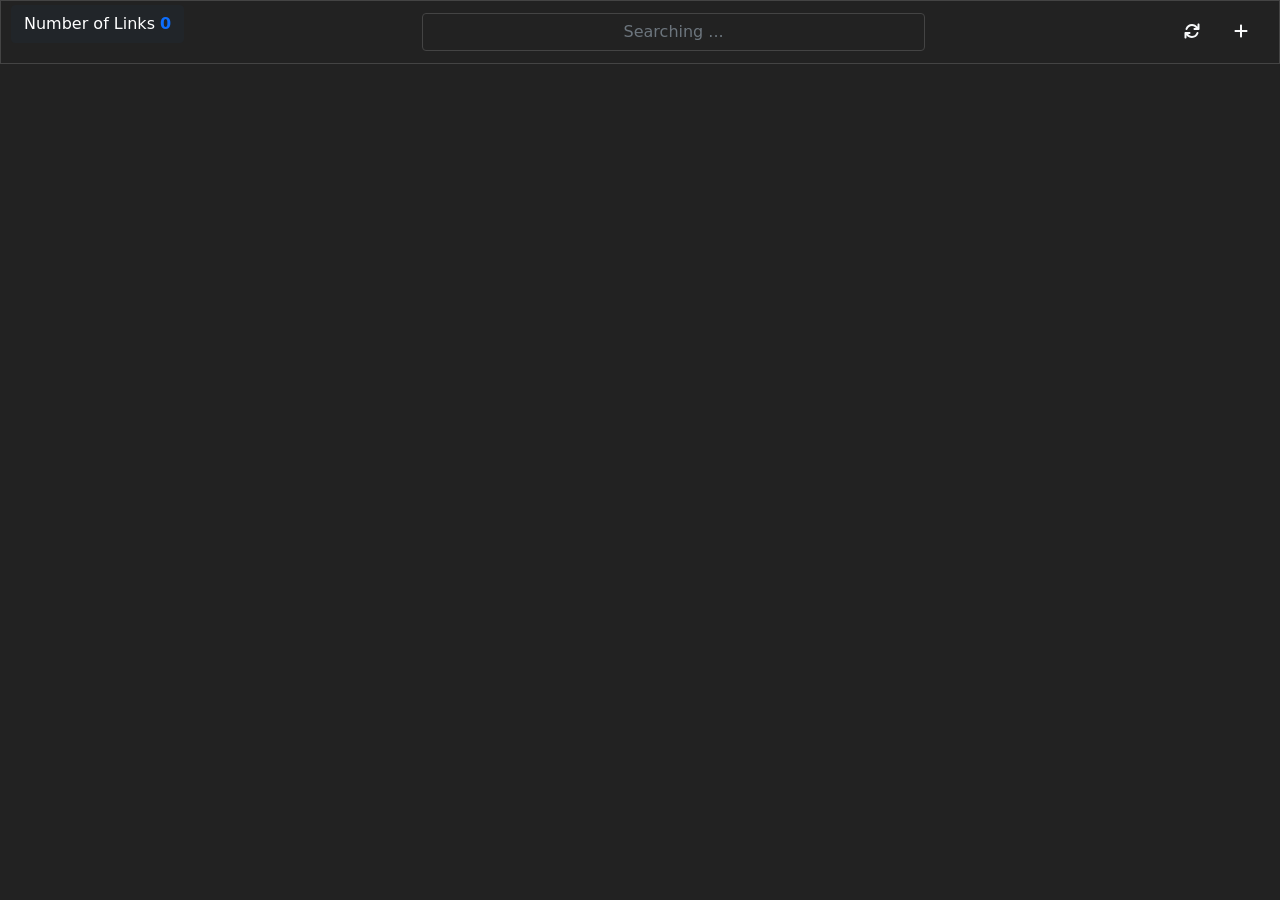
==== Links.html @ 736bd00b "first version" ====
<!DOCTYPE html>
<html lang="en">
  <head>
    <meta charset="UTF-8" />
    <meta name="viewport" content="width=device-width, initial-scale=1.0" />
    <title>My-Links</title>
    <!-- icon in browser -->
    <link rel="shortcut icon" href="logo/logo.png" type="image/x-icon" />
    <!-- bootstrap -->
    <link rel="stylesheet" href="lib/bootstrap/css/bootstrap.min.css" />
    <link rel="stylesheet" href="lib/bootstrap/css/bootstrap.min.css.map" />

    <!-- fontAweasome -->
    <link rel="stylesheet" href="lib/fontawesome/css/all.css" />
    <link rel="stylesheet" href="lib/fontawesome/css/all.min.css" />

    <!-- my style -->
    <link rel="stylesheet" href="Css/main.css" />
  </head>
  <body>
    <!-- header -->
    <header class="">
      <p class="btn btn-dark">
        Number of Links <span id="num" class="text-primary fw-bold"></span>
      </p>
      <input
        type="text"
        id="search"
        class="form-control text-center"
        style="width: 40%"
        placeholder="Searching ..."
      />
      <div
        class="d-flex justify-content-center align-content-center gap-2 mx-2"
      >
        <button class="btn text-light" id="reload" title="refresh data">
          <i class="fa-solid fa-refresh"></i>
        </button>
        <button
          class="btn text-light"
          data-bs-toggle="modal"
          data-bs-target="#exampleModal"
          onclick="ChangeMod()"
          title="add new link"
        >
          <i class="fa-solid fa-plus"></i>
        </button>
      </div>
    </header>
    <!-- content -->
    <div
      class="mt-4 p-5 row gap-3 justify-content-center align-content-center"
      id="content"
    ></div>

    <!-- model 1 -->
    <div
      class="modal fade"
      id="exampleModal"
      tabindex="-1"
      aria-labelledby="exampleModalLabel"
      aria-hidden="true"
    >
      <div class="modal-dialog">
        <div class="modal-content bg-dark">
          <div class="modal-header">
            <h5 class="modal-title" id="exampleModalLabel">
              <p id="modelTitle"></p>
            </h5>
            <!-- <button
              type="button"
              class="btn-close"
              them="dark"
              data-bs-dismiss="modal"
              aria-label="Close"
              onclick="Clear()"
            ></button> -->
          </div>
          <div class="modal-body">
            <input
              class="form-control"
              type="text"
              placeholder="Title"
              id="title"
            />
            <input
              class="form-control mt-3"
              type="text"
              placeholder="URL"
              id="url"
            />
          </div>
          <div class="modal-footer">
            <button
              type="button"
              class="btn btn-secondary"
              data-bs-dismiss="modal"
              onclick="Clear()"
            >
              Close
            </button>
            <button
              type="button"
              class="btn btn-primary"
              data-bs-dismiss="modal"
              id="btn"
            >
              Save Item
            </button>
          </div>
        </div>
      </div>
    </div>
    <!-- model 2 -->
    <div
      class="modal fade"
      id="DeleteModel"
      tabindex="-1"
      aria-labelledby="DeleteModalLabel"
      aria-hidden="true"
      onclick=""
    >
      <div class="modal-dialog">
        <div class="modal-content bg-dark">
          <div class="modal-header">
            <h5 class="modal-title" id="DeleteModalLabel">
              <p>Delete</p>
            </h5>
          </div>
          <div class="modal-body">
            <p>
              Do you sure, you want to delete: (<span id="deleteItemName"></span
              >)
            </p>
          </div>
          <div class="modal-footer">
            <button
              type="button"
              class="btn btn-secondary"
              data-bs-dismiss="modal"
            >
              Close
            </button>
            <button
              type="button"
              class="btn btn-primary"
              data-bs-dismiss="modal"
              id="delete"
            >
              Delete
            </button>
          </div>
        </div>
      </div>
    </div>
    <!-- bootstrap -->
    <script src="lib/bootstrap/js/bootstrap.min.js"></script>
    <script src="lib/bootstrap/js/bootstrap.min.js.map"></script>
    <!-- fontAweasome -->
    <script src="lib/fontawesome/js/all.js"></script>
    <script src="lib/fontawesome/js/all.min.js"></script>
    <!-- my js -->
    <script src="js/main.js"></script>
  </body>
</html>
---- Css/main.css ----
body {
  overflow-x: hidden;
  background-color: #222;
  color: #fff;
}

header {
  border: 1px solid #444;
  padding: 5px;
  display: flex;
  justify-content: space-between;
  align-items: center;
  padding: 4px 10px;
  position: fixed;
  width: 100vw;
  top: 0;
  background-color: #222;
  color: #fff;
}
input {
  background-color: #222 !important;
  color: #fff !important;
  border-color: #444 !important;
}

.item-link {
  padding: 5px;
  border: 1px solid #444;
  display: flex;
  gap: 5px;
  justify-content: space-between;
  align-items: center;
  flex-direction: row;
  border-radius: 20px;
  transition: 0.3s;
  overflow: auto;
  width: 19rem;
}
.item-link .cont-img {
  border: 1px solid #444;
  border-radius: 50%;
  width: 35px;
  height: 35px;
  overflow: hidden;
  display: flex;
  justify-content: start;
  align-items: center;
  padding: 2px;
}
.item-link .cont-img img {
  width: 100%;
  height: 100%;
  background-size: cover;
}
.item-link .bbtn {
  border-radius: 50%;
  border: 1px solid transparent;
  width: 25px;
  height: 26px;
  display: flex;
  justify-content: center;
  align-items: center;
  cursor: pointer;
}

.item-link .bbtn:active {
  border-color: #444;
}

.item-link:hover {
  border-color: #4444448a;
  background-color: #4444448a;
}

.item-link a {
  text-decoration: none;
  color: #ffff;
  transition: 0.3s;
  width: 100%;
}

.item-link a:hover {
  color: #498bfd;
}

#reload.work {
  animation: rounded 1s linear infinite;
}

@keyframes rounded {
  0% {
    transform: rotate(0deg);
  }
  100% {
    transform: rotate(360deg);
  }
}

.btn:active ,.btn:focus {
  box-shadow: 0 0 0 transparent;
}

.highlighttext {
  font-style: italic;
  color: #498bfd;
}
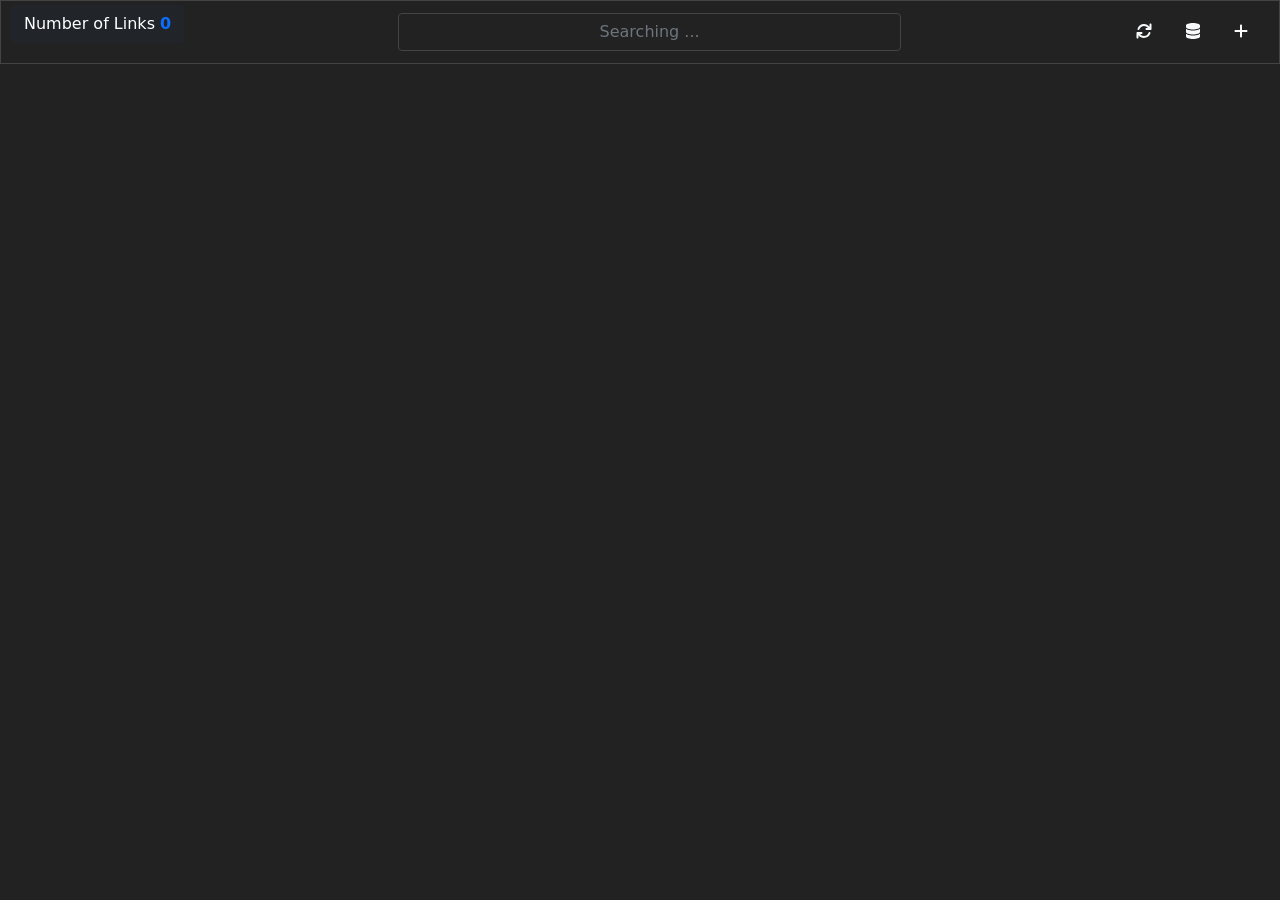
==== commit 71426ac6: "add new option is show and copy data" ====
--- a/Links.html
+++ b/Links.html
@@ -38,6 +38,15 @@
         </button>
         <button
           class="btn text-light"
+          id="DataShowJson"
+          title="Show JSON Data Storage"
+          data-bs-toggle="modal"
+          data-bs-target="#DataModel"
+        >
+          <i class="fa-solid fa-database"></i>
+        </button>
+        <button
+          class="btn text-light"
           data-bs-toggle="modal"
           data-bs-target="#exampleModal"
           onclick="ChangeMod()"
@@ -153,6 +162,39 @@
         </div>
       </div>
     </div>
+    <!-- model 3 JSON -->
+    <div
+      class="modal fade"
+      id="DataModel"
+      tabindex="-1"
+      aria-labelledby="DataModelLabel"
+      aria-hidden="true"
+    >
+      <div class="modal-dialog">
+        <div class="modal-content bg-dark">
+          <div class="modal-header">
+            <h5 class="modal-title" id="DataModelLabel">
+              <p>JSON Data</p>
+            </h5>
+          </div>
+          <div class="modal-body">
+            <button class="copy btn btn-outline-primary" id="Copy">
+              <i class="fa-solid fa-clone"></i>
+            </button>
+            <pre id="pre" class="preStyle"></pre>
+          </div>
+          <div class="modal-footer">
+            <button
+              type="button"
+              class="btn btn-secondary"
+              data-bs-dismiss="modal"
+            >
+              Close
+            </button>
+          </div>
+        </div>
+      </div>
+    </div>
     <!-- bootstrap -->
     <script src="lib/bootstrap/js/bootstrap.min.js"></script>
     <script src="lib/bootstrap/js/bootstrap.min.js.map"></script>
--- a/Css/main.css
+++ b/Css/main.css
@@ -103,4 +103,34 @@
 .highlighttext {
   font-style: italic;
   color: #498bfd;
+}
+
+.preStyle {
+  background-color: #121212;  
+  color: #e0e0e0;              
+  padding: 1rem;               
+  border-radius: 4px;         
+  font-family: sans-serif;     
+  max-width: 400px;  
+  min-height: 40px;
+  max-height: 20rem;         
+  margin: 1rem auto;        
+}
+
+.copy {
+  margin: 10px;
+  float: right;
+  display: block;
+}
+.copy:focus ,.copy:hover {
+  background-color: transparent !important;
+}
+.copy.wrong {
+  border-color: #dd1706 !important;
+  color: #dd1706 !important;
+}
+
+.copy.done {
+  border-color: #0ddd06 !important;
+  color: #0ddd06 !important;
 }
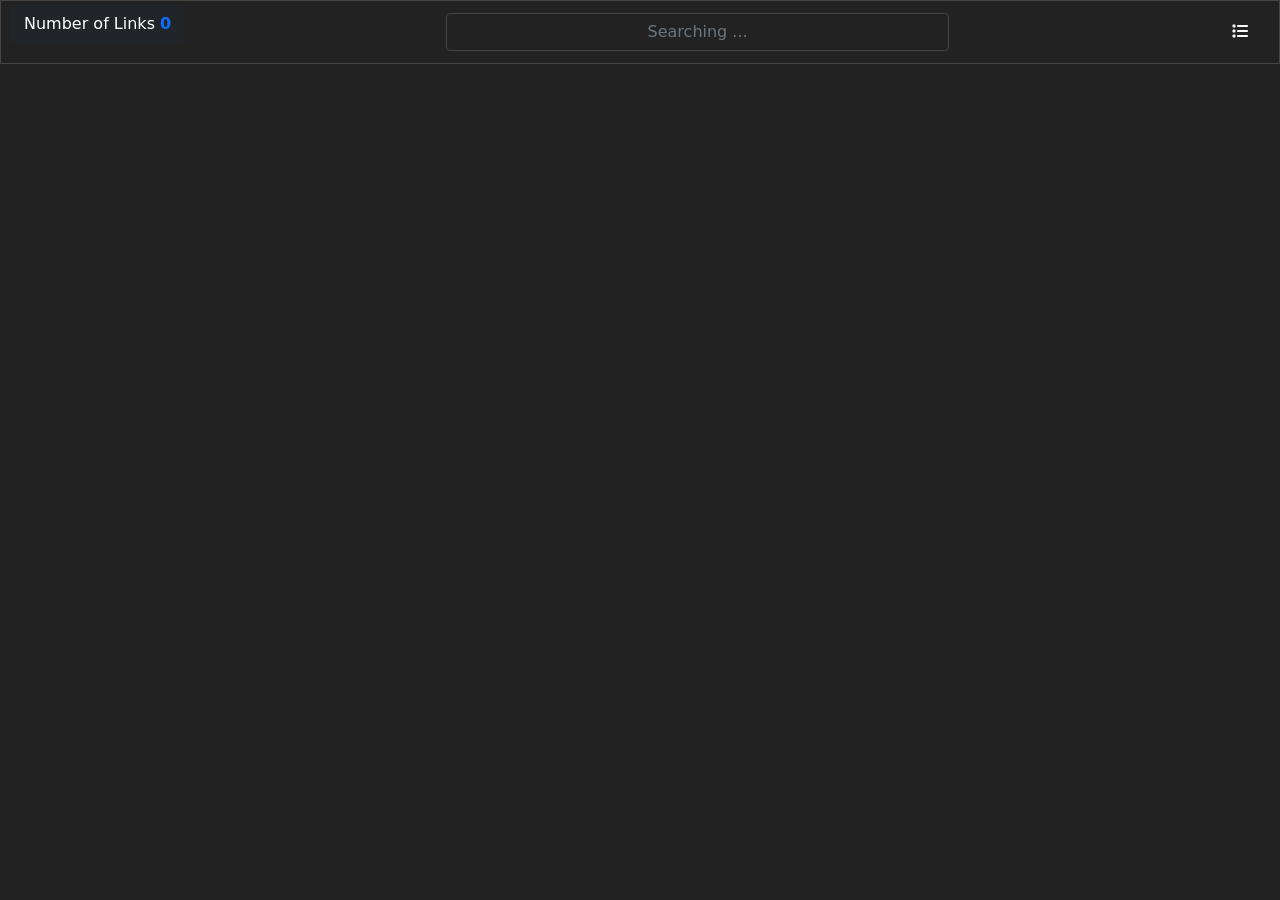
==== commit 5bf8b7d3: "update and solve some problems" ====
--- a/Links.html
+++ b/Links.html
@@ -18,6 +18,7 @@
     <link rel="stylesheet" href="Css/main.css" />
   </head>
   <body>
+    
     <!-- header -->
     <header class="">
       <p class="btn btn-dark">
@@ -33,32 +34,49 @@
       <div
         class="d-flex justify-content-center align-content-center gap-2 mx-2"
       >
-        <button class="btn text-light" id="reload" title="refresh data">
-          <i class="fa-solid fa-refresh"></i>
-        </button>
-        <button
-          class="btn text-light"
-          id="DataShowJson"
-          title="Show JSON Data Storage"
-          data-bs-toggle="modal"
-          data-bs-target="#DataModel"
+        <button class="btn text-light" id="showLinksList"><i class="fa-solid fa-list"></i></button>
+        <div
+          class="gap-2 mx-2 listLinks"
+          id="linksList"
         >
-          <i class="fa-solid fa-database"></i>
-        </button>
-        <button
-          class="btn text-light"
-          data-bs-toggle="modal"
-          data-bs-target="#exampleModal"
-          onclick="ChangeMod()"
-          title="add new link"
-        >
-          <i class="fa-solid fa-plus"></i>
-        </button>
+          <button class="btn text-light" id="reload" title="refresh data">
+            <span class="round"><i class="fa-solid fa-refresh"></i></span>
+            <span>Refresh</span>
+          </button>
+          <button
+            class="btn text-light"
+            id="DataShowJson"
+            title="Show JSON Data Storage"
+            data-bs-toggle="modal"
+            data-bs-target="#DataModel"
+          >
+            <i class="fa-solid fa-database"></i>
+            <span>Show Database</span>
+          </button>
+          <button
+            class="btn text-light"
+            data-bs-toggle="modal"
+            data-bs-target="#exampleModal"
+            onclick="ChangeMod();Clear()"
+            title="add new link"
+          >
+            <i class="fa-solid fa-plus"></i>
+            <span>Add link</span>
+          </button>
+          <button
+            class="btn text-light"
+            data-bs-toggle="modal"
+            data-bs-target="#JsonModal"
+          >
+            <i class="fa-solid fa-list"></i>
+            <span>Add links Json</span>
+          </button>
+        </div>
       </div>
     </header>
     <!-- content -->
     <div
-      class="mt-4 p-5 row gap-3 justify-content-center align-content-center"
+      class="mt-5 p-5 row gap-3 justify-content-center align-content-center"
       id="content"
     ></div>
 
@@ -152,7 +170,7 @@
             </button>
             <button
               type="button"
-              class="btn btn-primary"
+              class="btn btn-danger"
               data-bs-dismiss="modal"
               id="delete"
             >
@@ -178,14 +196,67 @@
             </h5>
           </div>
           <div class="modal-body">
-            <button class="copy btn btn-outline-primary" id="Copy">
-              <i class="fa-solid fa-clone"></i>
-            </button>
+            <div class="d-flex justify-content-end align-content-center">
+              <button class="copy btn text-light" id="Copy">
+                <i class="fa-solid fa-clone"></i>
+              </button>
+            </div>
+
             <pre id="pre" class="preStyle"></pre>
           </div>
           <div class="modal-footer">
             <button
               type="button"
+              class="btn btn-secondary"
+              data-bs-dismiss="modal"
+            >
+              Close
+            </button>
+          </div>
+        </div>
+      </div>
+    </div>
+    <!-- model 4 +Json -->
+    <div
+      class="modal fade"
+      id="JsonModal"
+      tabindex="-1"
+      aria-labelledby="JsonModal"
+      aria-hidden="true"
+    >
+      <div class="modal-dialog">
+        <div class="modal-content bg-dark">
+          <div class="modal-header">
+            <h5 class="modal-title" id="JsonModal">
+              <p>Add JSON</p>
+            </h5>
+          </div>
+          <div class="modal-body">
+            <div class="textarea">
+              <textarea class="form-control mb-3 bg-dark text-light" style="height: 170px;" id="textJson" placeholder="here but the JSON Data and must has this data [{title: string, url:string},...]"></textarea>
+            </div>
+            <div class="resultData" id="resJsonDataLinks">
+              <div class="header">
+                <span>Number of Links: <b id="numDataJsonList">0</b></span>
+              </div>
+              <div class="p-2 row gap-3 justify-content-center" id="contentListJson">
+                <!-- <div class="item col-1">
+                  <div class="cont-img">
+                    <img src="./logo/logo.png" alt="">
+                  </div>
+                  <span class="info">
+                    <h5>Title</h5>
+                    <i class="text-secondry">Link here</i>
+                  </span>
+                </div> -->
+              </div>
+            </div>
+            <button class="btn btn-primary mb-3" id="RUNORSAVEJSONDATA">Run</button>
+            <button class="btn btn-outline-success mb-3 reRun" id="SaveListJson">Save</button>
+          <div class="modal-footer">
+            <button
+              type="button"
+              onclick="reWorkJsonAdded()"
               class="btn btn-secondary"
               data-bs-dismiss="modal"
             >
--- a/Css/main.css
+++ b/Css/main.css
@@ -16,7 +16,34 @@
   top: 0;
   background-color: #222;
   color: #fff;
-}
+  z-index: 888;
+}
+.listLinks {
+  display: none;
+  flex-direction: column;
+  position: absolute;
+  width: 170px;
+  top: 50px;
+  right: 10px;
+  padding: 5px;
+  border: 1px solid #444;
+}
+.listLinks.show {
+  display: flex;
+}
+.listLinks > button {
+  width: 100%;
+  transition: 0.3s;
+  display: flex;
+  justify-content: start;
+  align-items: center;
+  gap: 5px;
+}
+
+.listLinks > button:hover {
+  background-color: #4444448a;
+}
+
 input {
   background-color: #222 !important;
   color: #fff !important;
@@ -33,10 +60,12 @@
   flex-direction: row;
   border-radius: 20px;
   transition: 0.3s;
-  overflow: auto;
-  width: 19rem;
-}
-.item-link .cont-img {
+  /* overflow-x: hidden; */
+  width: 20rem;
+  position: relative;
+}
+.item-link .cont-img,
+.resultData .item .cont-img {
   border: 1px solid #444;
   border-radius: 50%;
   width: 35px;
@@ -47,7 +76,8 @@
   align-items: center;
   padding: 2px;
 }
-.item-link .cont-img img {
+.item-link .cont-img img,
+.resultData .item .cont-img img {
   width: 100%;
   height: 100%;
   background-size: cover;
@@ -55,7 +85,7 @@
 .item-link .bbtn {
   border-radius: 50%;
   border: 1px solid transparent;
-  width: 25px;
+  width: 30px;
   height: 26px;
   display: flex;
   justify-content: center;
@@ -83,7 +113,7 @@
   color: #498bfd;
 }
 
-#reload.work {
+#reload.work > span.round {
   animation: rounded 1s linear infinite;
 }
 
@@ -96,7 +126,8 @@
   }
 }
 
-.btn:active ,.btn:focus {
+.btn:active,
+.btn:focus {
   box-shadow: 0 0 0 transparent;
 }
 
@@ -106,23 +137,26 @@
 }
 
 .preStyle {
-  background-color: #121212;  
-  color: #e0e0e0;              
-  padding: 1rem;               
-  border-radius: 4px;         
-  font-family: sans-serif;     
-  max-width: 400px;  
+  background-color: #121212;
+  color: #e0e0e0;
+  padding: 1rem;
+  border-radius: 4px;
+  font-family: sans-serif;
+  max-width: 400px;
   min-height: 40px;
-  max-height: 20rem;         
-  margin: 1rem auto;        
+  max-height: 20rem;
+  margin: 1rem auto;
+  width: 100%;
 }
 
 .copy {
   margin: 10px;
   float: right;
   display: block;
-}
-.copy:focus ,.copy:hover {
+  border: none !important;
+}
+.copy:focus,
+.copy:hover {
   background-color: transparent !important;
 }
 .copy.wrong {
@@ -133,4 +167,165 @@
 .copy.done {
   border-color: #0ddd06 !important;
   color: #0ddd06 !important;
-}+}
+
+/* — إطار لكل كائن في المصفوفة */
+.obj-block {
+  margin: 0.5rem 0;
+  padding: 0.5rem;
+  /* border: 1px solid #3c3c3c; */
+  border-radius: 0.25rem;
+}
+/* — إطار لكل سطر داخل الكائن */
+.obj-block p {
+  margin: 0.2rem 0;
+  padding: 0.2rem 0.5rem;
+  /* border: 1px solid #3c3c3c; */
+  border-radius: 0.25rem;
+  display: block;
+  width: calc(100% - 1.2rem);
+}
+/* — ألوان المفاتيح والقيم */
+.json-key {
+  color: #008cff;
+}
+.json-string {
+  color: #b76544;
+}
+.json-number {
+  color: #b5cea8;
+}
+.json-boolean,
+.json-null {
+  color: #dcdcaa;
+}
+
+.effect {
+  position: relative;
+  width: max-content;
+}
+
+.effect span {
+  position: absolute;
+  top: 50%;
+  left: 50%;
+  transform: translate(-50%, -50%);
+  opacity: 0;
+  /* color: #fff; */
+  padding: 5px;
+  border-radius: 5px;
+  background-color: #121212;
+  font-size: 8px;
+  transition: 0.3s;
+}
+
+.effect:hover span {
+  opacity: 1;
+  /* top: -12px; */
+}
+
+/* list */
+
+.closeList {
+  position: absolute;
+  width: 100%;
+  height: 100%;
+  background-color: #4444448a;
+  top: 0;
+  left: 0;
+  z-index: 997;
+  border-radius: 20px;
+}
+
+.list {
+  padding: 5px 2px;
+  border-radius: 5px;
+  position: absolute;
+  z-index: 999;
+  background-color: #20252a;
+  animation: showList 0.4s ease-in;
+  overflow: hidden;
+  border: 1px solid #7f7f7f71;
+  max-height: 97px;
+  display: flex;
+  flex-direction: column;
+  /* justify-content: center; */
+  align-items: center;
+}
+
+.list .item {
+  width: 7rem;
+  display: flex;
+  gap: 5px;
+  transition: 0.3s;
+  padding: 5px;
+  cursor: pointer;
+  border-radius: 5px;
+}
+
+.list .item:hover {
+  background-color: #596169;
+}
+
+@keyframes showList {
+  0% {
+    opacity: 0;
+  }
+  100% {
+    opacity: 1;
+  }
+}
+
+/* model of Add Json */
+
+.resultData {
+  border: 1px solid #444;
+  padding: 20px;
+  border-radius: 5px;
+  margin-bottom: 5px;
+  overflow-y: auto;
+  max-height: 10rem;
+  display: none;
+}
+
+.resultData.show {
+  display: block;
+}
+
+.resultData .header {
+  padding: 5px;
+  border-bottom: 1px solid #444;
+}
+
+.resultData .item {
+  padding: 5px;
+  border: 1px solid #444;
+  display: flex;
+  gap: 5px;
+  justify-content: space-between;
+  align-items: center;
+  flex-direction: row;
+  border-radius: 30px;
+  transition: 0.3s;
+  overflow-x: auto;
+  width: 20rem;
+  position: relative;
+}
+
+.resultData .info {
+  display: flex;
+  flex-direction: column;
+  width: 100%;
+}
+.resultData .info i {
+  color: #aaa;
+  font-size: 12px;
+}
+
+.reRun {
+  display: none;
+}
+
+.reRun.show {
+  display: inline-block;
+}
